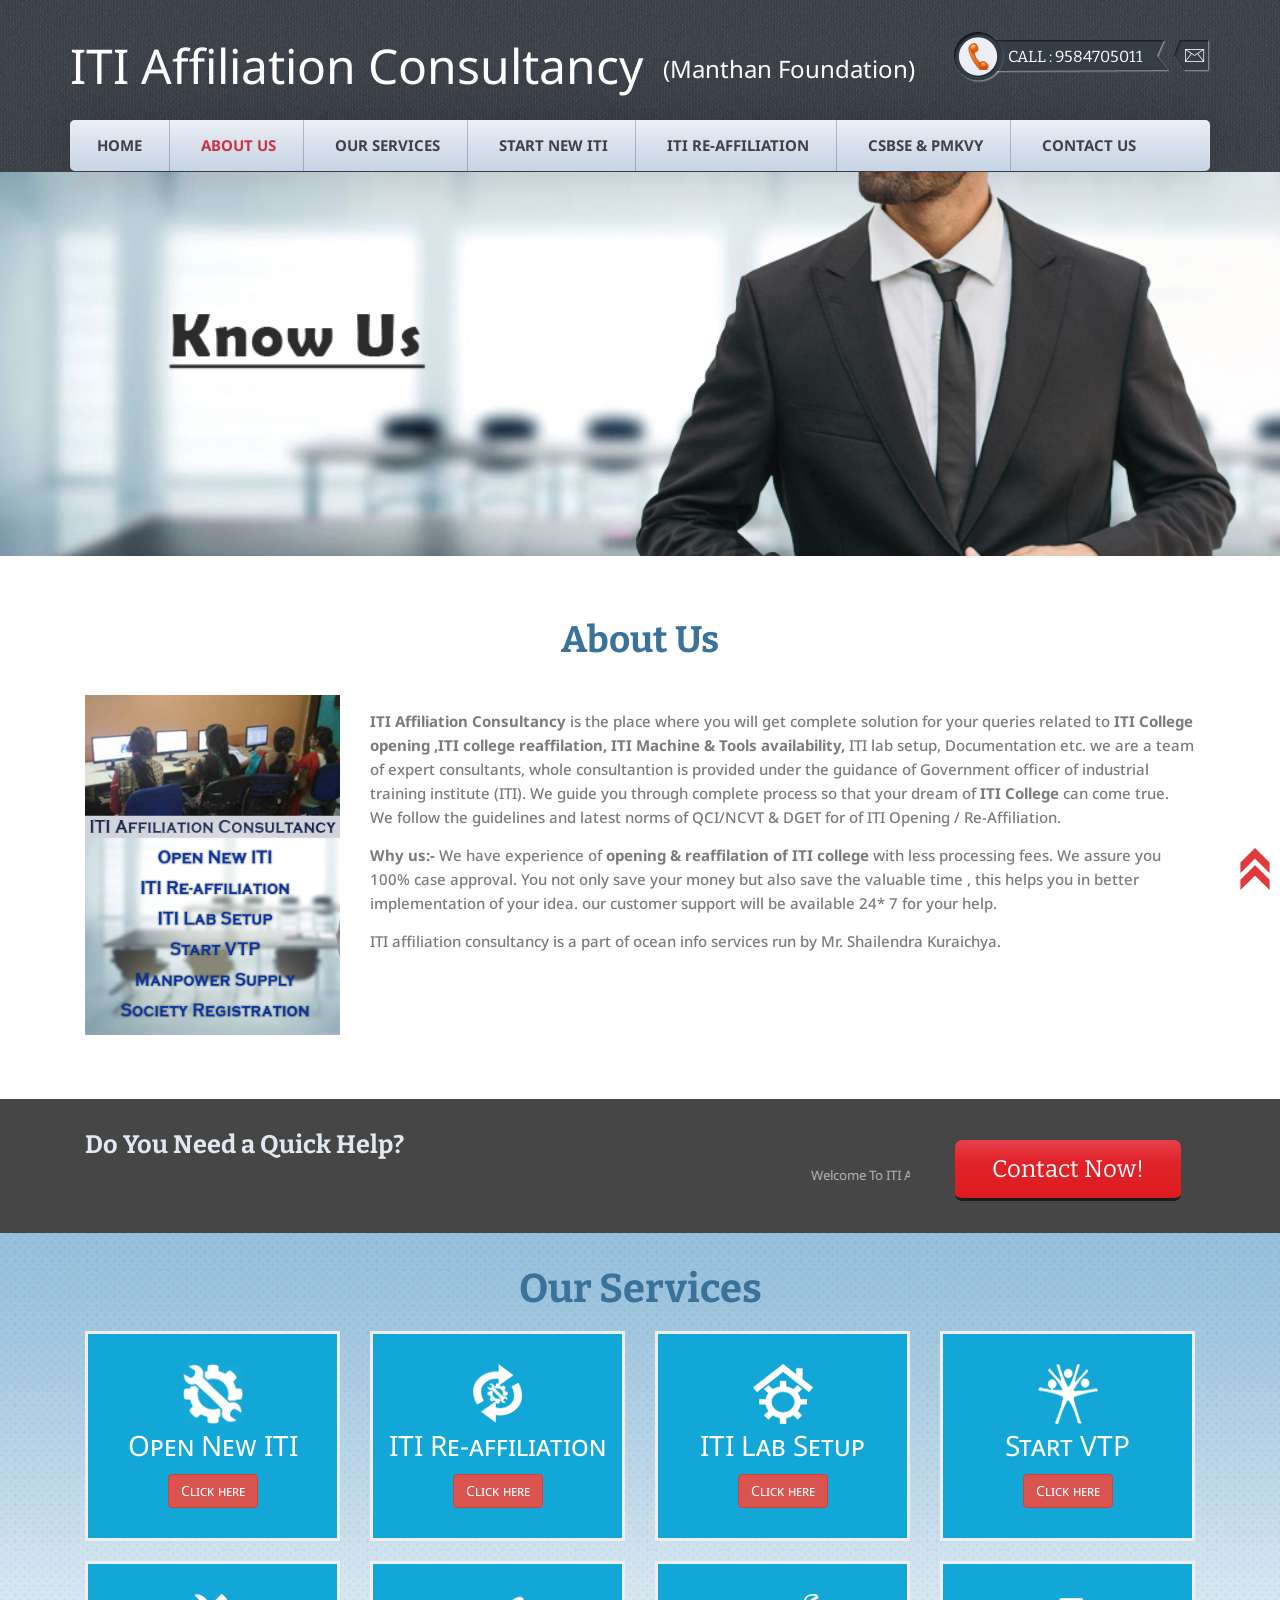
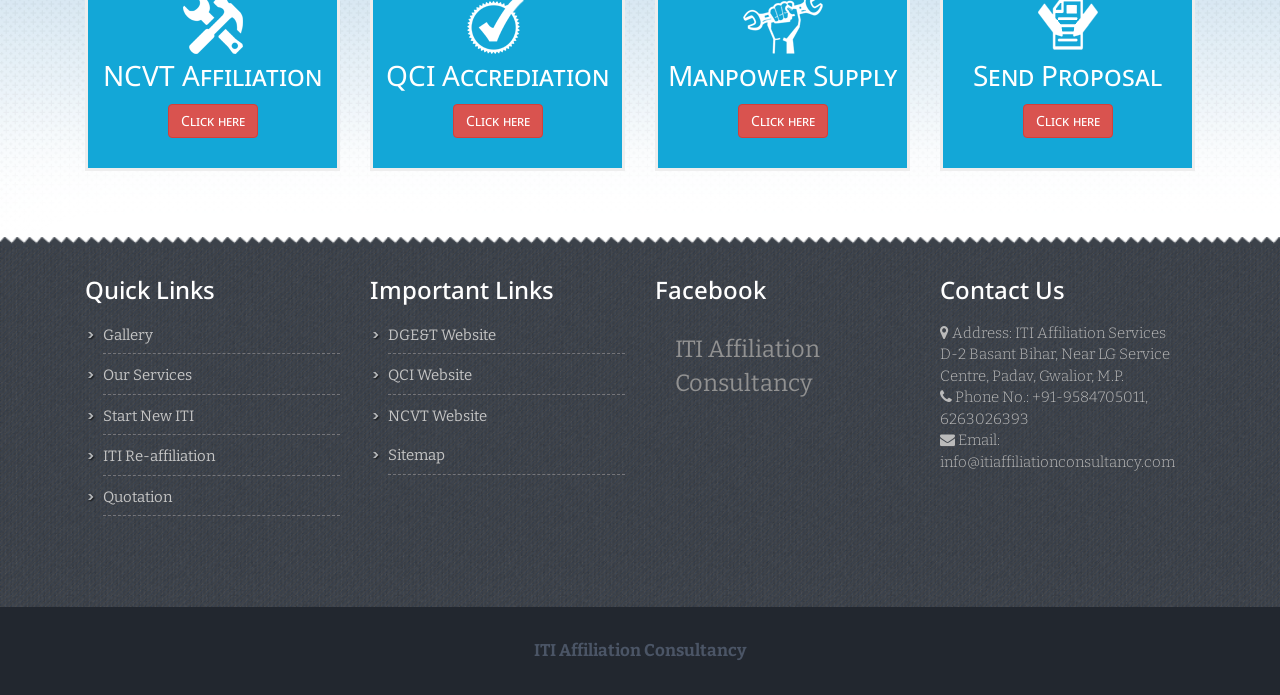
==== about.html @ c7870939 "Initial commit" ====
<!DOCTYPE html>
<html>
<head>
<title> ITI Affiliation Consultancy | ITI Consultancy | Start New ITI </title>
<meta name="viewport" content="width=device-width, initial-scale=1">
<meta http-equiv="Content-Type" content="text/html; charset=UTF-8" />
<meta name="keywords" content="" />
<script type="application/x-javascript"> addEventListener("load", function() { setTimeout(hideURLbar, 0); }, false); function hideURLbar(){ window.scrollTo(0,1); } </script>
<link href="css/bootstrap.css" rel='stylesheet' type='text/css' />
<link href="css/style.css" rel='stylesheet' type='text/css' />
<script src="js/jquery-1.11.0.min.js"></script>
<link href='http://fonts.googleapis.com/css?family=Droid+Sans:400,700' rel='stylesheet' type='text/css'>
<link href='http://fonts.googleapis.com/css?family=Bitter:400,700,400italic' rel='stylesheet' type='text/css'>
<!---- start-smoth-scrolling---->
<script type="text/javascript" src="js/move-top.js"></script>
<script type="text/javascript" src="js/easing.js"></script>
<script type="text/javascript">
			jQuery(document).ready(function($) {
				$(".scroll").click(function(event){		
					event.preventDefault();
					$('html,body').animate({scrollTop:$(this.hash).offset().top},1000);
				});
			});
		</script>
<!--start-smoth-scrolling-->
<!--start-top-nav-script-->
		<script>
			$(function() {
				var pull 		= $('#pull');
					menu 		= $('nav ul');
					menuHeight	= menu.height();
				$(pull).on('click', function(e) {
					e.preventDefault();
					menu.slideToggle();
				});
				$(window).resize(function(){
	        		var w = $(window).width();
	        		if(w > 320 && menu.is(':hidden')) {
	        			menu.removeAttr('style');
	        		}
	    		});
			});
		</script>
<!--End-top-nav-script-->
<script>
  (function(i,s,o,g,r,a,m){i['GoogleAnalyticsObject']=r;i[r]=i[r]||function(){
  (i[r].q=i[r].q||[]).push(arguments)},i[r].l=1*new Date();a=s.createElement(o),
  m=s.getElementsByTagName(o)[0];a.async=1;a.src=g;m.parentNode.insertBefore(a,m)
  })(window,document,'script','https://www.google-analytics.com/analytics.js','ga');

  ga('create', 'UA-68647720-1', 'auto');
  ga('send', 'pageview');

</script>
</head>
<body>
<!--start-header-->
	<div class="header" id="home">
		<div class="container">
			<div class="header-mian">
			<div class="head">
				<div class="logo">
					<a href="index.html">ITI Affiliation Consultancy</a>
				</div>
                <span style="display:inline-block; margin:20px; color:#fff; font-size:24px;">(Manthan Foundation)</span>
				<div class="call">
					<ul>
						<li><p>CALL : 9584705011</p></li>
						<li><p class="msg"><a href="#"><img src="images/msg.png" alt=""/></a></p></li>
					</ul>
				</div>
				<div class="clearfix"></div>
			</div>
			<div class="navigation">
				 	<span class="menu"></span> 
					<ul class="navig">
						<li><a href="index.html">HOME</a></li>
						<li><a href="about.html" class="active">ABOUT US </a></li>
						<li><a href="services.html">OUR SERVICES</a></li>
						<li><a href="start_new_iti.html">START NEW ITI</a></li>
						<li><a href="iti_reaffiliation.html">ITI RE-AFFILIATION</a></li>
						<li><a href="cbse.html">CSBSE & PMKVY</a></li>
						<li><a href="contact.html">CONTACT US</a></li>
					</ul>
				</div>
				</div>
			</div>
		</div>	
	<!-- script-for-menu -->
		 <script>
				$("span.menu").click(function(){
					$(" ul.navig").slideToggle("slow" , function(){
					});
				});
		 </script>
	<!-- script-for-menu -->
    <img src="images/slider/about.jpg" width="100%"/>
	<!--start-about-->
	<div class="about">
		<div class="container">
			<div class="about-main">
				<h3>About Us</h3>
				<div class="about-top">
					<div class="col-md-3 about-left">
						<img src="images/slider/s0.jpg" alt="" />
					</div>
					<div class="col-md-9 about-right">
						<p><b>ITI Affiliation Consultancy</b> is the place where you will get  complete solution for your queries related to <b>ITI College opening ,ITI college reaffilation, ITI  Machine & Tools availability,</b> ITI lab setup, Documentation etc. we are a team of expert consultants, whole consultantion is provided under the guidance of Government officer of industrial training institute (ITI). We  guide you through complete process so that your dream of <b>ITI College</b> can come true. We follow the guidelines and latest norms of QCI/NCVT & DGET for of  ITI Opening / Re-Affiliation. </p>
			<p><strong>Why us:-</strong> We have experience of <b>opening & reaffilation of ITI college</b> with less processing fees. We assure you 100% case approval. You not only save your money but also save the valuable time , this helps you in better implementation of your idea. our customer support will be available 24* 7 for your help.</p>
            <p>ITI affiliation consultancy is a part of ocean info services run by Mr. Shailendra Kuraichya.</p>
					</div>
					<div class="clearfix"></div>
				</div>
			</div>
		</div>
	</div>
	<!--end-about-->
	<!--start-need-->
	<div class="need">
		<div class="container">
			<div class="need-mian">
				<div class="col-md-9 need-left">
					<h3>Do You Need a Quick Help?</h3>
					<marquee behavior="scroll" direction="left">
                	<p>Welcome To ITI Affiliation Consultancy, consultancy for Opening New ITI, ITI Re-affiliation, NCVT Affiliation, QCI Accrediation, Machine & Tools Availability, ITI Lab Setup, ITI Website Design, VTP, Manpower supply, Society Registration and many more... </p>
            </marquee>

				</div>
				<div class="col-md-3 need-right">
					<a href="contact.html">Contact Now!</a>
				</div>
				<div class="clearfix"></div>
			</div>
		</div>
	</div>
	<!--end-need-->
	<!--start-banner-->
	<div class="banner">
		<div class="container">
			<div class="banner-main">
			<h3>Our Services</h3>
            <ul class="block">
                <li class="col-md-3">
                	<div class="box">
                    <figure><img src="images/file5.png" alt="" class="img"></figure>
                    <div class="caption">
                        <div class="txt1">Open New ITI</div>	
                        <a href="start_new_iti.html" class="btn btn-danger"> Click here</a>								
                    </div>
                    </div>
                </li>
                
                <li class="col-md-3">
                	<div class="box">
                    <figure><img src="images/file6.png" alt="" class="img"></figure>
                    <div class="caption">
                        <div class="txt1">ITI Re-affiliation</div>		
                        <a href="iti_reaffiliation.html" class="btn btn-danger"> Click here</a>								
                    </div>
                    </div>
                </li>
                
                <li class="col-md-3">
                	<div class="box">
                    <figure><img src="images/file7.png" alt="" class="img"></figure>
                    <div class="caption">
                        <div class="txt1">ITI Lab Setup</div>	
                        <a href="iti_lab_setup.html" class="btn btn-danger"> Click here</a>									
                    </div>
                    </div>
                </li>
                
                <li class="col-md-3">
                	<div class="box">
                    <figure><img src="images/file1.png" alt="" class="img"></figure>
                    <div class="caption">
                        <div class="txt1">Start VTP</div>	
                        <a href="services.html" class="btn btn-danger"> Click here</a>									
                    </div>
                    </div>
                </li>
            </ul>
            
            <ul class="block">
                <li class="col-md-3">
                	<div class="box">
                    <figure><img src="images/file2.png" alt="" class="img"></figure>
                    <div class="caption">
                        <div class="txt1">NCVT Affiliation</div>
                        <a href="services.html" class="btn btn-danger"> Click here</a>									
                    </div>
                    </div>
                </li>
                
                <li class="col-md-3">
                	<div class="box">
                    <figure><img src="images/file9.png" alt="" class="img"></figure>
                    <div class="caption">
                        <div class="txt1">QCI Accrediation</div>
                        <a href="services.html" class="btn btn-danger"> Click here</a>										
                    </div>
                    </div>
                </li>
                
                <li class="col-md-3">
                	<div class="box">
                    <figure><img src="images/file3.png" alt="" class="img"></figure>
                    <div class="caption">
                        <div class="txt1">Manpower Supply</div>	
                        <a href="contact.html" class="btn btn-danger"> Click here</a>								
                    </div>
                    </div>
                </li>
                
                <li class="col-md-3">
                	<div class="box">
                    <figure><img src="images/file8.png" alt="" class="img"></figure>
                    <div class="caption">
                        <div class="txt1">Send Proposal</div>
                        <a href="proposal.html" class="btn btn-danger"> Click here</a>										
                    </div>
                    </div>
                </li>
            </ul>

			</div>
		</div>
        <div class="clearfix"></div>
        <br /><br />
	</div>
	<!--end-banner-->

	<!--start-footer-->	
	<div class="footer">
		<div class="container">
			<div class="footer-top">
				<div class="col-md-3 footer-top-left ftr-one">
                <h3>Quick Links</h3>
					<ul>
						<li><a href="gallery.html">Gallery</a></li>
                        <li><a href="services.html">Our Services</a></li>
                        <li><a href="start_new_iti.html">Start New ITI</a></li>
                        <li><a href="iti_reaffiliation.html">ITI Re-affiliation</a></li>
                        <li><a href="quotation.html">Quotation</a></li>
					</ul>
				</div>
				<div class="col-md-3 footer-top-left ftr-two">
                <h3>Important Links</h3>
					<ul>
						<li><a href="http://dget.nabet.qci.org.in/" target="_blank">DGE&T Website</a></li>
						<li><a href="http://dget.nabet.qci.org.in/" target="_blank">QCI Website</a></li>
						<li><a href="http://dget.nabet.qci.org.in/" target="_blank">NCVT Website</a></li>
                        <li><a href="sitemap.xml">Sitemap</a></li>
					</ul>
				</div>
				<div class="col-md-3 footer-top-left ftr-tre">
                <h3>Facebook</h3>
<div id="fb-root"></div>
<script>(function(d, s, id) {
  var js, fjs = d.getElementsByTagName(s)[0];
  if (d.getElementById(id)) return;
  js = d.createElement(s); js.id = id;
  js.src = "//connect.facebook.net/en_US/sdk.js#xfbml=1&version=v2.7";
  fjs.parentNode.insertBefore(js, fjs);
}(document, 'script', 'facebook-jssdk'));</script>
<div class="fb-page" data-href="https://www.facebook.com/ITI-Affiliation-Consultancy-435093290015810" data-tabs="timeline" data-height="200" data-small-header="true" data-adapt-container-width="true" data-hide-cover="false" data-show-facepile="false"><blockquote cite="https://www.facebook.com/ITI-Affiliation-Consultancy-435093290015810" class="fb-xfbml-parse-ignore"><a href="https://www.facebook.com/ITI-Affiliation-Consultancy-435093290015810">ITI Affiliation Consultancy</a></blockquote></div>
				</div>
				<div class="col-md-3 footer-top-left">
                <h3>Contact Us</h3>
					<p>
				<i class="fa fa-map-marker"></i> Address: ITI Affiliation Services <br />
                D-2 Basant Bihar, Near LG Service Centre, Padav, Gwalior, M.P.<br />
				<i class="fa fa-phone"></i> Phone No.: +91-9584705011, 6263026393<br />
				<i class="fa fa-envelope"></i> Email: info@itiaffiliationconsultancy.com
			</p>

				</div>
				<div class="clearfix"></div>
			</div>
		</div>
	</div>
	<!--end-footer-->	
	<!--start-footer-bottom-->	
	<div class="footer-bottom">
		<div class="container">
			<div class="footer-text">
				<p>ITI Affiliation Consultancy</p>
			</div>
		</div>
		<script type="text/javascript">
									$(document).ready(function() {
										/*
										var defaults = {
								  			containerID: 'toTop', // fading element id
											containerHoverID: 'toTopHover', // fading element hover id
											scrollSpeed: 1200,
											easingType: 'linear' 
								 		};
										*/
										
										$().UItoTop({ easingType: 'easeOutQuart' });
										
									});
								</script>
		<a href="#home" id="toTop" class="scroll" style="display: block;"> <span id="toTopHover" style="opacity: 1;"> </span></a>
	</div>
	<!--end-footer-bottom-->				 
</body>
</html>
---- css/style.css ----
@import url('font-awesome.css');
@import url('popup.css');

html, body{
    font-size: 100%;
	background:	#fff;
	font-family: 'Droid Sans', sans-serif;
}
body a{
	transition: 0.5s all ease;
	-webkit-transition: 0.5s all ease;
	-moz-transition: 0.5s all ease;
	-o-transition: 0.5s all ease;
	-ms-transition: 0.5s all ease;
}
h1,h2,h3,h4,h5,h6{
	margin:0;			   
}
p{
	margin:0;
}
ul,label{
	margin:0;
	padding:0;
}
body a:hover{
	text-decoration:none;
}
/*-- Header Part Starts Here --*/
.logo {
	float: left;
	margin-top: 0;
}
.logo a{
	font-size:3em;
	color:#fff;
}
.call{
	float:right;
}
.call ul{
	padding:0;
}
.call ul li{
	list-style:none;
	display:inline-block;
}
.call ul li p {
	color: #fff;
	font-weight: 400;
	font-size: 16px;
	font-family: 'Bitter', serif;
	background: url(../images/ph-1.png) no-repeat;
	padding: 14px 0 0 54px;
	width: 216px;
	height: 51px;
}
.call ul li p.msg {
	background: url(../images/msg-back.png) no-repeat;
	width: 36px;
	height: 32px;
	display: block;
	padding: 6px 0 0 0px !important;
}
.call ul li a img {
  padding: 0px 0 0 11px;
  margin-top: -5px;
}
.navigation {
	background: #edeff7;
	background: -moz-linear-gradient(top,  #edeff7 0%, #dce3ee 39%, #c6d4e4 100%, #464646 100%, #464646 100%);
	background: -webkit-gradient(linear, left top, left bottom, color-stop(0%,#edeff7), color-stop(39%,#dce3ee), color-stop(100%,#c6d4e4), color-stop(100%,#464646), color-stop(100%,#464646));
	background: -webkit-linear-gradient(top,  #edeff7 0%,#dce3ee 39%,#c6d4e4 100%,#464646 100%,#464646 100%);
	background: -o-linear-gradient(top,  #edeff7 0%,#dce3ee 39%,#c6d4e4 100%,#464646 100%,#464646 100%);
	background: -ms-linear-gradient(top,  #edeff7 0%,#dce3ee 39%,#c6d4e4 100%,#464646 100%,#464646 100%);
	background: linear-gradient(to bottom,  #edeff7 0%,#dce3ee 39%,#c6d4e4 100%,#464646 100%,#464646 100%);
	filter: progid:DXImageTransform.Microsoft.gradient( startColorstr='#edeff7', endColorstr='#464646',GradientType=0 );
	position: absolute;
	top: 96px;
	width: 100%;
	border-radius: 0.3em;
  	-webkit-border-radius: 0.3em;
  	-moz-border-radius: 0.3em;
  	-o-border-radius: 0.3em;
  	-ms-border-radius: 0.3em;
  	box-shadow: 0px 0px 52px 3px rgba(0, 0, 0, 0.17);
  	-webkit-box-shadow: 0px 0px 52px 3px rgba(0, 0, 0, 0.17);
  	-moz-box-shadow: 0px 0px 52px 3px rgba(0, 0, 0, 0.17);
  	-o-box-shadow: 0px 0px 52px 3px rgba(0, 0, 0, 0.17);
  	-ms-box-shadow: 0px 0px 52px 3px rgba(0, 0, 0, 0.17);
	z-index:2;
}
.navigation .menu {
	display:none;
}
.header-mian {
	position: relative;
}
.logo a {
	display: block;
}
.logo h1 a{
	font-size: 1.1em;
	font-weight: 700;
	color: #67267a;
	margin: 0;
}
.logo h1 a:hover{
	text-decoration:none;
	color: #67267a;
	transition: 0.5s all ease;
	-webkit-transition: 0.5s all ease;
	-moz-transition: 0.5s all ease;
	-o-transition: 0.5s all ease;
	-ms-transition: 0.5s all ease;
}
.header {
	padding: 2.5em 0 4.5em 0px;
	background: url(../images/header-banner.jpg);
}
ul.navig {
	padding: 0;
}
ul.navig li span {
	color: #fff;
	margin: 0 15px;
	font-size: 16px;
}
ul.navig li {
	display: inline-block;
	margin: 0 0px;
	position: relative;
	border-right: 1px solid rgba(61, 67, 73, 0.3);
	padding: 17px 0;
}
ul.navig li:nth-child(7) {
	border-right: 0;
}
ul.navig li a {
	font-size: 15px;
	color: #3d4349;
	font-weight: 700;
	text-decoration: none;
	padding: 10px 27px;
}
ul.navig li a:hover,ul.navig li a.active{
	color: #c73446;
	transition: 0.5s all;
	-webkit-transition: 0.5s all;
	-o-transition: 0.5s all;
	-moz-transition: 0.5s all;
	-ms-transition: 0.5s all;
}
ul.navig li a:hover ul.navig li a:after{
	display: block;
}
ul.navig li a:after{
	width:15px;
	height:15px;
	background:red;
	display: none;
	content:"";
	position:absolute;
	top:0;
}
.head_grid{
	text-align:center;
	width: 26.3%;
}
.head_grid_center{
	margin: 0 7em;
}
.grid_ba{
	width:100%;
	background:#dfdfdf;
	border-radius: 50%;
	-webkit-border-radius: 50%;
	-moz-border-radius: 50%;
	-ms-border-radius:50%;
	-o-border-radius:50%;
	text-align:center;
	padding: 5em 1em;
	margin:0 auto;
}
.grid_ba p{
	margin:1em 0 0 0;
	font-size:1em;
	font-weight:600;
	color: #4c4a5a;
}
.stars {
	margin: 7em 0 2em 0;
	text-align: center;
	position: relative;
}
.stars:before {
	content: "";
	background: rgba(88, 86, 104, 0.33);
	height: 1px;
	width: 35%;
	position: absolute;
	top: 59%;
	left: 9%;
}
.stars:after {
	content: "";
	background: rgba(88, 86, 104, 0.33);
	height: 1px;
	width: 35%;
	position: absolute;
	top: 59%;
	right: 9%;
}
@media (max-width: 768px){
/*span.menu:before {
	content: url(../images/nav-icon.png);
	cursor: pointer;	
	height:32px;
}*/
ul.navig li.plan:hover ul.sub-nav{
	display:none;
}
.header-mian{
	margin: 0 auto;
	position: absolute;
	width: 100%;
	left: 0;
}
ul.navig {
	width: 11%;
	float: right;
	margin:0;
}
ul.navig{
	display:none;
}
ul.navig li {
	font-size: 12px;
	display:inline-block;
	width: 100%;
	margin:0;
}
ul.navig li a {
	padding: 10px 0px;
	font-size: 16px;
	width: 100%;
	font-weight: 600;
	display: block;
	color: rgba(255, 255, 255, 0.69);
}
ul.navig li a:hover{
	color:#c73446;
}
span.menu {
  display: block;
  margin: 5px 7px 0 0;
  text-align: center;
}
ul.navig {
  margin: 0;
  z-index: 999;
  position: absolute;
  width: 100%;
  text-align: center;
  top: 100%;
  left: 0%;
  background: rgba(70, 70, 70, 0.98);
}
.navigation {
  height: 45px;
  padding: 0px 16px 0em;
  margin-bottom: 0em;
}
ul.navig li:nth-of-type(4) {
	margin: 0 0px 0 0em;
}
ul.navig li:nth-of-type(3) {
	margin: 0 0em 0 0px;
}
}
/*--Header-Part-Ends-Here --*/
/*--banner-Part-starts-Here --*/
.banner{
	background:url(../images/banner.png) no-repeat;
	background-size: cover;
	-webkit-background-size: cover;
	-moz-background-size: cover;
	-o-background-size: cover;
	-ms-background-size: cover;
	min-height:300px;
}
.banner-top h1 {
  font-size: 1.25em;
  font-weight: 700;
  color: #fff;
  font-family: 'Bitter', serif;
  letter-spacing: 0.01em;
  text-align: center;
  background: url(../images/offer.png) no-repeat;
  width: 878px;
  height: 64px;
  padding-top: 9px;
  margin: 8% auto 0;
}
.banner-bottom{
	margin-top:4%;
}
.banner-left{
	width:40%;
	float:left;
}
.banner-right{
	width:60%;
	float:right;
	position:relative;
}
.banner-right img {
	width: 85%;
	border-radius: 0.3em;
	-webkit-border-radius: 0.3em;
	-moz-border-radius: 0.3em;
	-o-border-radius: 0.3em;
	-ms-border-radius: 0.3em;
}
.banner-right span {
	background: url(../images/get.png) no-repeat;
	width: 134px;
	height: 135px;
	display: block;
	position: absolute;
	top: -3px;
	right: 102px;
}
.b-left p {
	color: #1a4d6f;
	font-family: 'Bitter', serif;
	font-size: 19px;
	font-weight: 400;
	padding: 6px 0px;
	background: #f0f3f5;
	width: 88%;
	float: right;
	margin:15px 0px;
}
.b-left p label{
	color:#ff0000;
}
.b-left p span {
	color: #0c0c0c;
	font-size: 21px;
	font-weight: 700;
	padding: 7px 16px;
	background: #c4dced;
	border: 5px solid #487a9c;
	border-radius: 50%;
	margin: 0 12px 0 -9px;
	-webkit-border-radius: 50%;
	-moz-border-radius: 50%;
	-o-border-radius: 50%;
	-ms-border-radius: 50%;
}
.tool {
	margin-top: 15.5em;
}
a.tooltips {
	position: relative;
	display: inline;
	float: right;
}
a.tooltips span {
	position: absolute;
	width: 162px;
	background: #467691;
	border: 2px solid #467691;
	height: 45px;
	text-align: center;
	color: #fff;
	padding: 7px 0px 0px 1px;
	font-size: 20px;
	font-weight: 400;
	font-family: 'Bitter', serif;
	right: 0;
}
a.tooltips span:before {
	content: '';
	position: absolute;
	top: 23%;
	left: -15%;
	margin-left: -12px;
	width: 0;
	height: 0;
	border-top: 23px solid #467691;
	border-right: 23px solid transparent;
	border-left: 23px solid transparent;
	transform: rotate(90deg);
}
/*--banner-Part-Ends-Here --*/
/*--need-Part-starts-Here --*/
.need{
	padding:2em 0px;
	background: #464646;
	background: -moz-linear-gradient(top,  #464646 0%, #464646 39%, #464646 100%, #464646 100%, #464646 100%);
	background: -webkit-gradient(linear, left top, left bottom, color-stop(0%,#464646), color-stop(39%,#464646), color-stop(100%,#464646), color-stop(100%,#464646), color-stop(100%,#464646));
	background: -webkit-linear-gradient(top,  #464646 0%,#464646 39%,#464646 100%,#464646 100%,#464646 100%);
	background: -o-linear-gradient(top,  #464646 0%,#464646 39%,#464646 100%,#464646 100%,#464646 100%);
	background: -ms-linear-gradient(top,  #464646 0%,#464646 39%,#464646 100%,#464646 100%,#464646 100%);
	background: linear-gradient(to bottom,  #464646 0%,#464646 39%,#464646 100%,#464646 100%,#464646 100%);
	filter: progid:DXImageTransform.Microsoft.gradient( startColorstr='#464646', endColorstr='#464646',GradientType=0 );
}
.need-right {
	text-align: center;
	padding-top: 9px;
}
.need-left h3 {
	color: #e2e8f2;
	font-family: 'Bitter', serif;
	font-size: 1.58em;
	font-weight: 700;
}
.need-left p{
	color:#bababa;
	font-size:13px;
	font-weight:400;
	margin-top:8px;
}
.need-right a{
	display:inline-block;
	color: #fff;
	font-size: 1.5em;
	font-weight: 400;
	font-family: 'Bitter', serif;
	border-bottom: 3px solid #161e24;
	padding: 12px 37px;
	border-radius:0.3em;
	-webkit-border-radius:0.3em;
	-moz-border-radius:0.3em;
	-o-border-radius:0.3em;
	-ms-border-radius:0.3em;
	background: #e8404c;
	background: -moz-linear-gradient(top,  #e8404c 0%, #e12229 39%, #db1b1d 100%, #464646 100%, #464646 100%);
	background: -webkit-gradient(linear, left top, left bottom, color-stop(0%,#e8404c), color-stop(39%,#e12229), color-stop(100%,#db1b1d), color-stop(100%,#464646), color-stop(100%,#464646));
	background: -webkit-linear-gradient(top,  #e8404c 0%,#e12229 39%,#db1b1d 100%,#464646 100%,#464646 100%);
	background: -o-linear-gradient(top,  #e8404c 0%,#e12229 39%,#db1b1d 100%,#464646 100%,#464646 100%);
	background: -ms-linear-gradient(top,  #e8404c 0%,#e12229 39%,#db1b1d 100%,#464646 100%,#464646 100%);
	background: linear-gradient(to bottom,  #e8404c 0%,#e12229 39%,#db1b1d 100%,#464646 100%,#464646 100%);
	filter: progid:DXImageTransform.Microsoft.gradient( startColorstr='#e8404c', endColorstr='#464646',GradientType=0 );
}
.need-right a:hover{
	background:#161e24;
	border-bottom:3px solid #e8404c;
	transition: 0.5s all ease;
	-webkit-transition: 0.5s all ease;
	-moz-transition: 0.5s all ease;
	-o-transition: 0.5s all ease;
	-ms-transition: 0.5s all ease;
}
/*--need-Part-Ends-Here --*/
/*--resolve-Part-starts-Here --*/
.resolve{
	padding:5em 0px;
}
.resolve-left{
	text-align:center;
	margin:0;
	padding:0
}
.resolve-left h3 {
	color: #fff;
	font-weight: 400;
	font-size: 1.2em;
	background: url(../images/resolve-back.png) no-repeat 0px 0px;
	width: 650px;
	margin: 0 auto;
	padding-top: 10px;
	text-align: center;
	height: 38px;
	font-family: 'Bitter', serif;
}
.resolve-bottom{
	margin-top:5%;
}
.res-one {
	border: 1px solid #999;
	padding: 1em 0px;
	border-bottom: 4px solid rgba(218, 222, 224, 0.66);
}
.res-one h4 {
	color: #1a4d6f;
	font-weight: 400;
	line-height: 1.2em;
	font-size: 1.23em;
	margin: 0;
	font-family: 'Bitter', serif;
}
.res-one h4 span{
	color:#ff0000;
}
.res-one p {
	color: #7b7b7b;
	font-size: 13px;
	font-weight: 500;
	margin-top: 14px;
	line-height: 1.6em;
	padding: 0 25px;
	text-align:left;
}
.resolve-right h3 {
	color: #fff;
	font-weight: 400;
	font-size: 1.4em;
	background: url(../images/test-back.png) no-repeat 0 0;
	width: 239px;
	height: 58px;
	margin: 0 auto;
	font-family: 'Bitter', serif;
	padding-top: 5px;
	text-align: center;
}
.res-two-mian {
	border: 1px solid #999;
	text-align: center;
	margin-top: -26px;
	z-index: 1111;
	background: #fff;
}
.res-two-left {
	width: 19%;
	float: left;
	border-right: 1px solid rgba(218, 222, 224, 0.66);
	padding: 33px 0px;
}
.res-two-right {
	width: 80%;
	float: right;
	border-left: 1px solid rgba(218, 222, 224, 0.66);
	padding: 19px 0px;
	position: relative;
}
.res-two-left p {
	color: #7b7b7b;
	font-size: 23px;
	font-weight: 400;
}
.res-two-right p{
	color: #7b7b7b;
	font-size: 13px;
	font-weight: 400;
	line-height: 1.6em;
	padding: 0 5px;
}
.res-two-right p span{
	color:#2a5069;
	font-weight:700;
}
.res-two {
	border-bottom: 1px solid rgba(153, 153, 153, 0.38);
}
.res-two:nth-child(3){
	border-bottom:0;
}
.r-btn {
	text-align: right;
	position: absolute;
	bottom: 10px;
	right: 15px;
}
.r-btn a{
	font-size:15px;
	font-weight:700;
	color:#ff0000;
	font-family: 'Bitter', serif;
}
.r-btn a:hover{
	color:#1a4d6f;
	text-decoration:underline;
	transition: 0.5s all ease;
	-webkit-transition: 0.5s all ease;
	-moz-transition: 0.5s all ease;
	-o-transition: 0.5s all ease;
	-ms-transition: 0.5s all ease;
}
.res-two-left:nth-child(3){
	padding:40px 0px;
}
.res-1 {
	padding-bottom: 70px;
}
.res-2{
	padding-bottom: 56px;
}
/*--resolve-Part-Ends-Here --*/
/*--footer-Part-starts-Here --*/
.footer{
	background:url(../images/footer-banner.png) no-repeat;
	background-size:cover;
	-webkit-background-size:cover;
	-moz-background-size:cover;
	-o-background-size:cover;
	-ms-background-size:cover;
	min-height: 370px;
}
.footer-top-left h3{
	color:#fff;
	margin-bottom:20px;
}
.footer-top-left ul{
	padding:0;
}
.footer-top-left ul li {
	list-style-image: url(../images/arw.png);
	margin: 0px 0px 9px 18px;
	border-bottom: 1px solid rgba(200, 193, 193, 0.4);
	border-style: dashed;
	border-top: 0;
	border-left: 0;
	border-right: 0;
	padding-bottom: 7px;
}
.footer-top-left ul li a{
	font-family: 'Bitter', serif;
	font-size:15px;
	color:#c4c4c4;
	font-weight:400;
}
.footer-top {
	margin-top: 3.5%;
}
.ftr-one ul li:nth-child(8),.ftr-two ul li:nth-child(3),.ftr-tre ul li:nth-child(4){
	border-bottom:0;
}
.footer-top-left p {
	color: #bbb;
	font-weight: 300;
	font-size: 15px;
	font-family: 'Bitter', serif;
}
.footer-top-left a {
	color: #919191;
	font-size: 1.35em;
	font-weight: 400;
	font-family: 'Bitter', serif;
}
/*--footer-Part-Ends-Here--*/
/*--footer-bottom-Part-starts-Here--*/
.footer-bottom{
	background:#22272f;
	padding:2em 0px;
	text-align:center;
}
.footer-text p{
	color:#4b5566;
	font-family: 'Bitter', serif;
	font-size:17px;
	font-weight:700;
}
.footer-text p a{
	color:#4b5566;
}
.footer-text p a:hover,.footer-top-left a:hover,.footer-top-left ul li a:hover{
	text-decoration:none;
	color:#e62733;
	transition: 0.5s all ease;
	-webkit-transition: 0.5s all ease;
	-moz-transition: 0.5s all ease;
	-o-transition: 0.5s all ease;
	-ms-transition: 0.5s all ease;
}
/*--footer-bottom-Part-Ends-Here--*/
#toTop {
	display: none;
	text-decoration: none;
	position: fixed;
	bottom: 10px;
	right: 10px;
	overflow: hidden;
	width: 30px;
	height: 42px;
	border: none;
	text-indent: 100%;
	background: url(../images/up-arrow.png) no-repeat ;
}
/*--about-starts-here--*/
.about{
	padding:5em 0px;
}
.about-main h3,.choose-main h3,
.contact-main h3,.services-main h3,
.feature-main h3,.price-main h3{
	text-align:center;
	color:#3b729a;
	font-size:2.5em;
	font-weight:700;
	margin:0;
	font-family: 'Bitter', serif;
}
.about-top{
	margin-top:3%;
}
.about-left img{
	width:100%;
}
.about-right h4{
	color:#e4242e;
	font-size:1.3em;
	line-height:1.5em;
	font-weight:400;
	font-family: 'Bitter', serif;
}
.about-right p{
	color: #7b7b7b;
	font-size: 15px;
	font-weight: 500;
	margin-top: 14px;
	line-height: 1.6em;
}
/*--about-ends-here--*/
/*--team-starts-here--*/
.team{
	background:#22272f;
	padding:5em 0px;
}
.team-main h3{
	text-align:center;
	color:#fff;
	font-size:2.5em;
	font-weight:700;
	margin:0;
	font-family: 'Bitter', serif;
}
.team-top{
	margin-top:3%;
}
.team-left img{
	width:100%;
}
.team-bottom{
	border:1px solid #999;
	padding:15px 0px;
	text-align:center;
	border-top:none;
}
.team-bottom h4{
	font-size:16px;
	font-weight:700;
	color:#fff;
	margin:0;
	font-family: 'Bitter', serif;
}
.team-bottom p{
	color: #7b7b7b;
	font-size: 15px;
	font-weight: 500;
	margin-top: 14px;
	line-height: 1.6em;
}
/*--team-ends-here--*/
/*--choose-starts-here--*/
.choose{
	padding:5em 0px;
}
.choose-top{
	margin-top:3%;
}
.choose-left img{
	width:100%;
}
.choose-left p{
	color: #7b7b7b;
	font-size: 15px;
	font-weight: 500;
	line-height: 1.6em;
}
.choose-left p:nth-child(2){
	margin-top: 14px;
}
.choose-left ul{
	padding:0;
}
.choose-left ul li {
	list-style: initial;
	margin: 3px 0px;
	font-size: 22px;
	color: #dc1c1f;
}
.choose-left ul li a{
	color: #7b7b7b;
	font-size: 15px;
	font-weight: 500;
}
/*--choose-ends-here--*/
/*--contact-starts-here--*/
.contact{
	padding:5em 0px;
}
.contact-top{
	margin-top:4%;
}
.contact-top-left iframe{
	width: 100%;
	height: 500px;
}
.contact-txt input[type="text"] {
	width: 100%;
	color: rgba(137, 136, 136, 0.66);
	outline: none;
	font-family: 'Bitter', serif;
	font-size: 15px;
	padding: 18px 16px;
	letter-spacing: 2px;
	border: none;
	margin-bottom: 1em;
	-webkit-appearance: none;
	background: none;
	border: 1px solid rgba(153, 153, 153, 0.35);
	border-radius: 0.3em;
	-webkit-border-radius: 0.3em;
	-moz-border-radius: 0.3em;
	-o-border-radius: 0.3em;
	-ms-border-radius: 0.3em;
}
.contact-textarea textarea {
	resize: none;
	width: 100%;
	color: rgba(137, 136, 136, 0.66);
	font-size: 15px;
	font-family: 'Bitter', serif;
	outline: none;
	padding: 18px 16px;
	letter-spacing: 2px;
	border: none;
	min-height: 13em;
	-webkit-appearance: none;
	background: none;
	border: 1px solid rgba(153, 153, 153, 0.35);
	border-radius: 0.3em;
	-webkit-border-radius: 0.3em;
	-moz-border-radius: 0.3em;
	-o-border-radius: 0.3em;
	-ms-border-radius: 0.3em;
}
.contact-but input[type="submit"] {
	border: none;
	outline: none;
	color: #fff;
	background: #467691;
	width: 48%;
	padding: 20px 31px;
	font-family: 'Bitter', serif;
	font-size: 18px;
	font-weight: 600;
	margin: 10px 2px 0px 6px;
	-webkit-appearance: none;
	border-radius: 0.3em;
	-webkit-border-radius: 0.3em;
	-moz-border-radius: 0.3em;
	-o-border-radius: 0.3em;
	-ms-border-radius: 0.3em;
}
.contact-but input[type="submit"]:hover {
	background: #dc1c1f;
	transition: 0.5s all;
	-webkit-transition: 0.5s all;
	-moz-transition: 0.5s all;
	-ms-transition: 0.5s all;
	-o-transition: 0.5s all;
}
/*--contact-ends-here--*/
/*--services-starts-here--*/
.services{
	padding:5em 0px;
}
.services-top{
	margin-top:4%;
}
.services-left img{
	width:100%;
}
.services-left h4{
	color: #e4242e;
	font-size: 1.25em;
	line-height: 1.5em;
	font-weight: 400;
	font-family: 'Bitter', serif;
}
.services-left p {
	color: #7b7b7b;
	font-size: 14px;
	font-weight: 500;
	margin-top: 6px;
	line-height: 1.6em;
}
.services-top-main:nth-child(2) {
	margin-top: 3em;
}
/*--services-ends-here--*/
/*--feature-starts-here--*/
.feature {
	padding: 1em 0px 5em 0px;
}
.feature-top{
	margin-top:4%;
}
.feature-left ul{
	padding:0;
}
.feature-left ul li{
	list-style: initial;
	margin: 3px 0px;
	font-size: 22px;
	color: #dc1c1f;
}
.feature-left ul li a {
	color: #7b7b7b;
	font-size: 15px;
	font-weight: 500;
}
.feature-left ul li a:hover,.choose-left ul li a:hover{
	color: #dc1c1f;
	transition: 0.5s all ease;
	-webkit-transition: 0.5s all ease;
	-moz-transition: 0.5s all ease;
	-o-transition: 0.5s all ease;
	-ms-transition: 0.5s all ease;
}
/*--feature-ends-here--*/
/*--pricing-starts-here--*/
.price {
	padding: 6em 0;
	background:#e7edf3;
}
.price-section-head h3 {
	color: #394b50;
	font-size: 2.2em;
	font-weight: 900;
	text-transform: uppercase;
}
.price-section-grid h5 {
	color:#818b95;
	font-family: 'Bitter', serif;
	font-size:1.9em;
	font-weight:300;
	margin-bottom:0.8em;
}
.price-section-grid h3 span {
	font-size:0.7em;
	vertical-align: top;
}
.price-section-grid h3 {
	color:#c73446;
	font-family: 'Bitter', serif;
	font-size:3.5em;
	font-weight:700;
}
.price-section-grid ul {
	margin:2.5em 0; 
}
.price-section-grid ul li {
	list-style-type:none;
	color:#b5bbc1;
	font-family: 'Bitter', serif;
	font-size:1.1em;
	font-weight:400;
	text-transform:uppercase;
	border-top:1px solid #e2e9f0;
	padding:0.7em;
}
.price-section-grid a {
	color:#fff;
	font-family: 'Bitter', serif;
	font-size:1.1em;
	text-decoration:none;
	background:#c73446;
	text-transform:uppercase;
	font-weight:400;
	padding:11px 20px;
	border-radius: 4px;
	-webkit-border-radius: 4px;
	-moz-border-radius: 4px;
	-o-border-radius: 4px;
	-ms-border-radius: 4px;
}
.price-value:hover .price-section-grid a {
	background:#394b50;
}
.price-value {
	border: 1px solid #ccd5df;
	border-radius: 4px;
	-webkit-border-radius: 4px;
	-moz-border-radius: 4px;
	-o-border-radius: 4px;
	-ms-border-radius: 4px;
	padding:4em 2em 5em 2em;
	background:#fff;
	width:32.888%;
	float:left;
	margin-right:0.6%;
	text-align:center;
}
.price-section-grids {
  margin-top: 4%;
}
.price-value:hover {
	background:rgba(70, 118, 145, 0.82);
	border:none;
}
.price-value:hover div.price-section-grid h5,.price-value:hover div.price-section-grid p,.price-value:hover div.price-section-grid h3,
.price-value:hover div.price-section-grid span {
	color:#fff;
    transition:0.5s all;
	-webkit-transition:0.5s all;
	-moz-transition:0.5s all;
	-o-transition:0.5s all;
	-ms-transition:0.5s all;
}
.price-value:hover div.price-section-grid ul li {
	color:#c2e1ff;
}
.price-value:nth-child(3){
	margin-right:0;
}
.price-value:hover {
	transform: scale(1);
	-webkit-transform: scale(1);
	-moz-transform: scale(1);
	-o-transform: scale(1);
	-ms-transform: scale(1);
	z-index: 1;
	border: none;
	-webkit-transition: all 0.5s ease-in-out;
	-moz-transition: all 0.5s ease-in-out;
	-o-transition: all 0.5s ease-in-out;
	transition: all 0.5s ease-in-out;
}
/*--pricing-ends-here--*/
/*--404-starts-here--*/
.error {
  padding: 9em 0px 7em 0;
}
.error-main{
	text-align:center;
}
.error-main h3 {
  color: #3b729a;
  font-size: 7.8em;
  font-weight: 400;
  border: 8px solid #3b729a;
  width: 24%;
  padding: 60px 0px;
  border-radius: 50%;
  margin: 0 auto 4%;
}
.error-main span {
  color: #7b7b7b;
  font-size: 2em;
  font-weight: 400;
}
.error-main p {
  color: #7b7b7b;
  font-size: 1.6em;
  margin-top: 10px;
}
.error-btn {
	margin-top:4%;
}
.error-btn a {
  color: #c73446;
  font-size: 25px;
  font-weight: 700;
}
.error-btn a:hover{
	color:#3b729a;
	text-decoration:underline;
	transition: 0.5s all ease;
	-webkit-transition: 0.5s all ease;
	-moz-transition: 0.5s all ease;
	-o-transition: 0.5s all ease;
	-ms-transition: 0.5s all ease;
}
/*--404-ends-here--*/
/*--media-quaries-starts-here--*/
@media (max-width: 1440px){
.header {
  padding: 2em 0 4.1em 0px;
}
.navigation {
  top: 88px;
}	
}
@media (max-width: 1366px){
.banner-bottom {
  margin-top: 2.5%;
}
.about {
  padding: 4em 0px;
}
.team {
  padding: 4em 0px;
}
.choose {
  padding: 4em 0px;
}
.error-main h3 {
  font-size: 7.5em;
}
.price-section-grid h5 {
  font-size: 1.7em;
}
.price-section-grid h3 {
  font-size: 3.3em;
}
.price {
  padding: 5.2em 0;
}
.price-section-grid a {
  font-size: 1.05em;
}
.price-section-grid ul {
  margin: 2.3em 0;
}
.price-section-grid ul li {
  font-size: 1em;
}
.price-value {
  padding: 3.5em 2em 4.5em 2em;
}
.about-main h3, .choose-main h3,
 .contact-main h3, .services-main h3, .feature-main h3, 
 .price-main h3,.team-main h3{
  font-size: 2.3em;
}
ul.navig li {
  padding: 14px 0;
}
.feature {
  padding: 0em 0px 5em 0px;
}
.contact-top {
  margin-top: 3%;
}
}
@media (max-width: 1280px){
.banner-right span {
  top: -3px;
  right: 101px;
}
.error-main h3 {
  font-size: 7em;
  padding: 52px 0px;
  width: 22%;
  margin: 0 auto 2.5%;
}
.error-main span {
  font-size: 1.8em;
}
.error-main p {
  font-size: 1.4em;
  margin-top: 7px;
}
.error-btn {
  margin-top: 2.5%;
}
.error-btn a {
  font-size: 23px;
}
.error {
  padding: 7em 0px 5em 0;
}
.price {
  padding: 4.5em 0;
}
.price-section-grids {
  margin-top: 3%;
}
.feature {
  padding: 0em 0px 4em 0px;
}
.banner {
  min-height: 560px;
}		
}
@media (max-width: 1024px){
.logo a img {
  width: 96%;
}
.contact {
  padding: 4em 0px;
}
.contact-txt input[type="text"] {
  font-size: 14px;
  padding: 16px 16px;
}
.contact-but input[type="submit"] {
  width: 47.7%;
  padding: 17px 31px;
  font-size: 16px;
}
.contact-textarea textarea {
  font-size: 14px;
  padding: 16px 16px;
  min-height: 12em;
}
.about-right h4 {
  font-size: 1.15em;
}
.contact-top-left iframe {
  height: 437px;
}
.about-right p {
  font-size: 13px;
  margin-top: 10px;
}
.team {
  padding: 3.5em 0px;
}
.team-bottom h4 {
  font-size: 14px;
} 
.about {
  padding: 3.5em 0px;
}
.team-bottom p {
  font-size: 14px;
}
.choose-left p {
  font-size: 13px;
}
.choose-left p:nth-child(2) {
  margin-top: 8px;
}
.choose-left ul li a {
  font-size: 13px;
}
.choose-left ul li {
  font-size: 21px;
  margin-bottom: 4px;
}
.choose {
  padding: 3.5em 0px;
}
.error-main h3 {
  font-size: 6em;
  padding: 50px 0px;
  width: 24%;
}
.price {
  padding: 4em 0;
}
.price-value {
  padding: 3.2em 2em 4.2em 2em;
}
.price-section-grid h5 {
  font-size: 1.5em;
}
.price-section-grid h3 {
  font-size: 3em;
}
.price-section-grid ul li {
  font-size: 15px;
}
.price-section-grid a {
  padding: 10px 16px;
  font-size: 1em;
}
.call ul li p {
  padding: 13px 0 0 52px;
  background-size: 95%;
  font-size: 15px;
  margin-right: -16px !important;
}
.about-main h3, .choose-main h3, .contact-main h3, .services-main h3,
 .feature-main h3, .price-main h3,.team-main h3{
  font-size: 2.1em;
}
.services-left h4 {
  font-size: 1.12em;
  line-height: 1em;
}
.services-left p {
  font-size: 12px;
}
.services {
  padding: 3.5em 0px 2.5em 0px;
}
.feature-left ul li a {
  font-size: 13px;
}
.feature-top {
  margin-top: 2%;
}
.call ul li p.msg {
  background-size: 95%;
  padding: 5px 0 0 0px !important;
  margin: 0 !important;
}
.header {
  padding: 1.4em 0 3.1em 0px;
}
ul.navig li a {
  font-size: 14px;
  padding: 10px 20px;
}
ul.navig li {
  padding: 10px 0;
}
.navigation {
  top: 77px;
}
.banner-top h1 {
  font-size: 1.15em;
  width: 850px;
  height: 50px;
  background-size: 100%;
  margin: 7% auto 0;
}
.banner-right span {
  top: -4px;
  right: 84px;
}
.b-left p {
  font-size: 17px;
  padding: 3px 0px;
  width: 88%;
  margin: 15px 0px;
}
.b-left p span {
  font-size: 19px;
  padding: 5px 14px;
}
a.tooltips span {
  width: 155px;
  height: 44px;
  font-size: 19px;
}
a.tooltips span:before {
  left: -14%;
  border-top: 22px solid #467691;
  border-right: 22px solid transparent;
  border-left: 22px solid transparent;
}
.tool {
  margin-top: 12.5em;
}
.banner-bottom {
  margin-top: 3%;
}
.banner {
  min-height: 465px;
}
.need-left h3 {
  font-size: 1.35em;
}
.need-right a {
  font-size: 1.39em;
  padding: 10px 30px;
}
.need-left p {
  overflow: hidden;
  font-size: 12px;
  height: 18px;
}
.need {
  padding: 1.6em 0px;
}
.resolve-left h3 {
  font-size: 1.3em;
  width: 570px;
  background-size: 100%;
  padding-top: 6px;
  height: 34px;
} 
.res-one h4 {
  font-size: 1.1em;
}
.res-one p {
  font-size: 12px;
  margin-top: 9px;
  padding: 0 7px;
}
.resolve-right h3 {
  font-size: 1.3em;
  width: 210px;
  height: 53px;
  background-size: 100%;
  padding-top: 3px;
}
.res-two-right p {
  font-size: 12px;
}
.res-two-left p {
  font-size: 20px;
}
.res-two-right {
  padding: 15px 0px;
}
.res-two-left {
  padding: 39px 0px;
}
.r-btn a {
  font-size: 14px;
}
.res-1 {
  padding-bottom: 73px !important;
}
.res-2 {
  padding-bottom: 48px !important;
}
.r-btn {
  bottom: 8px;
  right: 14px;
}
.footer-top-left ul li a {
  font-size: 14px;
}
.footer-top-left ul li {
  margin: 0px 0px 9px 15px;
  padding-bottom: 5px;
}
.footer-top {
  margin-top: 3.2%;
}
.footer {
  min-height: 350px;
} 
.footer-text p {
  font-size: 16px;
}
.footer-bottom {
  padding: 1.7em 0px;
}
.footer-top-left p {
  font-size: 1.23em;
}
.footer-top-left a {
  font-size: 1.24em;
}
}
@media (max-width: 768px){
.logo {
  padding-left: 15px;
}
.contact-top-left iframe {
  height: 290px;
}
.col-md-6.contact-top-right {
  margin-top: 4%;
  text-align: center;
}
.about-top {
  margin-top: 2%;
  text-align: center;
}
.contact-txt input[type="text"] {
  font-size: 13px;
  padding: 15px 13px;
  margin-bottom: 10px;
  width:80%;
}
.contact-textarea textarea {
 padding: 14px 13px;
  width: 80%;
}
.contact-but input[type="submit"] {
  width: 38.7%;
  padding: 14px 31px;
}
.contact {
  padding: 3em 0px;
}
.about-left img {
  width: 46%;
}
.about {
  padding: 3em 0px;
}
.team-left {
  width: 33.3%;
  float: left;
}
.team {
  padding: 3em 0px;
}
.choose-left img {
  width: 44%;
}
.choose-top {
  margin-top: 2%;
  text-align: center;
}
.col-md-5.choose-left {
  margin-top: 3%;
}
.col-md-3.choose-left {
  margin-top: 3%;
}
.choose-left ul li {
  text-align: left;
  margin: 0 0 4px 12em;
}
.choose {
  padding: 2.5em 0px;
}
.team-left:nth-child(4){
	display:none;
}
.about-right {
  margin-top: 2%;
}
.error-main h3 {
  font-size: 5em;
  padding: 35px 0px;
  width: 24%;
}
.error-main span {
  font-size: 1.6em;
}
.error-main p {
  font-size: 1.25em;
  margin-top: 3px;
}
.error-btn a {
  font-size: 20px;
}
.error {
  padding: 9em 0px 7em 0;
}
.about-main h3, .choose-main h3, .contact-main h3,
 .services-main h3, .feature-main h3,
  .price-main h3,.team-main h3 {
  font-size: 2em;
}
.price-section-grid h5 {
  font-size: 1.2em;
}
.price-section-grid h3 {
  font-size: 2.8em;
}
.price-section-grid ul {
  margin: 2em 0;
}
.price-section-grid ul li {
  font-size: 13px;
}
.price-section-grid a {
  padding: 8px 12px;
  font-size: 15px;
}
.price-value {
  padding: 2.2em 1em 3em 1em;
}
.services-top-left {
  width: 50%;
  float: left;
  text-align: center;
}
.services-left img {
  width: 80%;
}
.services-top-main:nth-child(2) {
  margin-top: 2em;
}
.feature-left {
  float: left;
  width: 50%;
}
.feature-left:nth-child(3){
	display:none;
}
.feature {
  padding: 0em 0px 3em 0px;
}
.services {
  padding: 3em 0px 2em 0px;
}
.services-left:nth-child(2){
	margin-top:4%;
}
.call {
  margin-right: 15px;
}
.header {
  padding: 1.3em 0 6em 0px;
}
.navigation {
  width: 96%;
  left: 2%;
}
.banner-top h1 {
  font-size: 15px;
  width: 665px;
  height: 33px;
  padding-top: 7px;
}
.call ul li p {
  padding: 13px 0 0 49px;
  font-size: 14px;
  margin-right: -16px !important;
  width: 201px;
  height: 45px;
}
.call ul li p.msg {
  background-size: 87%;
}
.call ul li a img {
  padding: 0px 0 0 9px;
  width: 75%;
}
.logo a img {
  width: 90%;
}
.header {
  padding: 1.1em 0 5.5em 0px;
}
.navigation {
  top: 66px;
}
.b-left p {
  font-size: 15px;
  padding: 3px 0px;
  width: 96%;
  margin: 9px 0px;
}
.b-left p span {
  font-size: 17px;
  padding: 4px 11px;
  margin: 0 6px 0 -11px;
}
a.tooltips span {
  width: 100px;
  height: 34px;
  font-size: 15px;
  padding: 4px 0px 0px 5px;
}
.tool {
  margin-top: 9.5em;
}
a.tooltips span:before {
  top: 20%;	
  left: -16%;
  border-top: 18px solid #467691;
  border-right: 18px solid transparent;
  border-left: 18px solid transparent;
}
.banner {
  min-height: 350px;
}
.need-left {
  width: 75%;
  float: left;
}
.need-right {
  width: 25%;
  float: right;
}
.need-right a {
  font-size: 1.31em;
  padding: 7px 21px;
}
.need-left h3 {
  font-size: 1.25em;
}
.need {
  padding: 1.3em 0px;
}
.resolve-left h3 {
  font-size: 1.2em;
  width: 525px;
  padding-top: 5px;
  height: 31px;
}
.res-left {
  width: 33.3%;
  float: left;
}
.res-one h4 {
  font-size: 1.03em;
  line-height: 1.3em;
}
.res-one p {
  margin-top: 6px;
}
.resolve-bottom {
  margin-top: 3.5%;
}
.resolve-right {
  margin-top: 4%;
}
.res-two-mian {
  width: 50%;
  margin: -26px auto 0;
}
.resolve-right h3 {
  font-size: 1.2em;
  width: 200px;
  height: 52px;
  padding-top: 4px;
}
.res-two-left {
  padding: 31px 0px;
}
.res-two-left p {
  font-size: 18px;
}
.res-1 {
  padding-bottom: 58px !important;
}
.res-2 {
  padding-bottom: 42px !important;
}
.r-btn {
  bottom: 6px;
  right: 17px;
}
.resolve {
  padding: 2.7em 0px;
}
.footer-top-left {
  /*width: 25%;
  float: left;*/
}
.footer-top-left ul li a {
  font-size: 13px;
}
.footer-top-left ul li {
  margin: 0px 0px 8px 1px;
  padding-bottom: 2px;
}
.footer-top-left p {
  font-size: 1.05em;
  margin-top: 27%;
}
.footer-top-left a {
  font-size: 1em;
}
.footer {
  min-height: 308px;
}
.footer-text p {
  font-size: 15px;
}
.footer-bottom {
  padding: 1.4em 0px;
}
ul.navig li {
  padding: 0px 0;
}
ul.navig li a {
  padding: 8px 0px;
}
.banner-right span {
  top: -2px;
  right: 64px;
  width: 90px;
  height: 89px;
  background-size: 100%;
}
.feature-left ul li {
  margin: 3px 0px 0 2.5em;
}
.navigation .menu{
  display:block;
  cursor:pointer;
}
}
@media (max-width: 640px){
.logo a img {
  width: 80%;
}
.contact-top-left iframe {
  height: 225px;
}
.about-left img {
  width: 43%;
}
.choose-left ul li {
  margin: 0 0 4px 9em;
}
.error {
  padding: 10em 0px 8em 0;
}
.error-main h3 {
  font-size: 4.2em;
  padding: 36px 0px;
  width: 27%;
  margin: 0 auto 4.5%;
}
.price-section-grid h5 {
  font-size: 1.1em;
}
.price-section-grid h3 {
  font-size: 2.5em;
}
.price-section-grid ul li {
  font-size: 11px;
}
.price-section-grid ul {
  margin: 1.9em 0;
}
.price-section-grid a {
  padding: 7px 9px;
  font-size: 14px;
}
.price-section-grids {
  margin-top: 5%;
}
.price {
  padding: 5.5em 0;
}
.about-main h3, .choose-main h3, .contact-main h3,
 .services-main h3, .feature-main h3,
  .price-main h3,.team-main h3{
  font-size: 1.8em;
}
.feature-left ul li {
  margin: 3px 0px 0 7px;
}
.feature {
  padding: 0em 0px 2.5em 0px;
}
.services-left h4 {
  font-size: 1.1em;
}
.services-top-main:nth-child(2) {
  margin-top: 1.55em;
}
.call ul li p {
  padding: 11px 0 0 41px;
  font-size: 13px;
  margin-right: -12px !important;
  width: 180px;
  height: 39px;
}
.call ul li p.msg {
  background-size: 80%;
  padding: 5px 0 0 0px !important;
}
.call ul li a img {
  padding: 0px 0 0 8px;
  width: 69%;
}
.header {
  padding: 1em 0 5em 0px;
}
.navigation {
  top: 60px;
}
span.menu {
  margin: 5px 7px 0 0;
}
.banner-top h1 {
  font-size: 13px;
  width: 560px;
  height: 34px;
  padding-top: 6px;
}
.banner-right span {
  right: 53px;
  width: 80px;
}
.b-left p {
  font-size: 12px;
  padding: 2px 0px;
  width: 91%;
  margin: 8px 0px;
}
.b-left p span {
  font-size: 14px;
  padding: 3px 9px;
  margin: 0px 8px 0 -15px;
}
a.tooltips span:before {
  top: 18%;
  left: -15%;
  border-top: 15px solid #467691;
  border-right: 15px solid transparent;
  border-left: 15px solid transparent;
}
a.tooltips span {
  width: 78px;
  height: 27px;
  font-size: 13px;
  padding: 4px 0px 0px 3px;
}	
.tool {
  margin-top: 7.9em;
}
.banner {
  min-height: 290px;
}
.need-left h3 {
  font-size: 1.1em;
}
.need-right {
  padding-top: 10px;
}
.need-right a {
  font-size: 1.11em;
  padding: 6px 16px;
}
.need {
  padding: 1.1em 0px;
}
.resolve-left h3 {
  font-size: 14px;
  width: 460px;
  padding-top: 5px;
  height: 27px;
}
.res-one h4 {
  font-size: 15px;
}
.resolve-right h3 {
  font-size: 1em;
  width: 170px;
  height: 47px;
}
.res-two-left p {
  font-size: 17px;
}
.res-two-left {
  padding: 41px 0px;
}
.res-1 {
  padding-bottom: 68px !important;
}
.footer-top-left p {
  font-size: 1em;
  margin-top: 35%;
}
.footer-top-left a {
  font-size: 15px;
}
.footer {
  min-height: 300px;
}
.footer-bottom {
  padding: 1.1em 0px;
}
#toTop {
  width: 18px;
  height: 25px;
  background-size: 100%;
}
.resolve {
  padding: 2.3em 0px;
}
.contact-txt input[type="text"] {
  font-size: 12px;
  padding: 12px 11px;
  margin-bottom: 9px;
  width: 75%;
}
.contact-textarea textarea {
  padding: 11px 11px;
  width: 75%;
  font-size: 13px;
  min-height: 11em;
}
.contact-but input[type="submit"] {
  width: 35.7%;
  padding: 11px 30px;
  font-size: 14px;
}
.contact {
  padding: 3em 0px 2.5em 0px;
}
}
@media (max-width: 480px){
.logo a img {
  width: 70%;
}
.price-value:nth-child(3){
	display:none;
}
.about-left img {
  width: 47%;
}
.about-right h4 {
  font-size: 15px;
}
.about {
  padding: 2.5em 0px 2em 0px;
}
.team {
  padding: 2em 0px;
}
.team-bottom h4 {
  font-size: 11px;
}
.team-bottom {
  padding: 11px 0px;
}
.team-bottom p {
  font-size: 13px;
  overflow: hidden;
  height: 40px;
  margin-top: 8px;
}
.choose {
  padding: 1.8em 0px;
}
.choose-left ul li {
  margin: 0 0 1px 6em;
}
.col-md-3.choose-left {
  margin-top: 2%;
}
.error-main h3 {
  font-size: 4em;
  padding: 32px 0px;
  width: 35.5%;
  margin: 0 auto 4%;
}
.error-main p {
  font-size: 1.15em;
}
.error-btn a {
  font-size: 21px;
}
.error {
  padding: 8em 0px 6em 0;
}
.price-value {
  width: 49%;
  margin-right: 6px;
}
.price-value:nth-child(2){
	margin-right:0;
}
.price {
  padding: 4.5em 0;
}
.feature {
  padding: 0em 0px 2em 0px;
}
.services-left {
  width: 50%;
  float: left;
}
.services-left:nth-child(2) {
  margin-top: 0;
}
.services-left h4 {
  font-size: 16px;
  overflow: hidden;
  height: 18px;
  line-height: 1.2em;
  text-align: left;
}
.services-left p {
  font-size: 13px;
  overflow: hidden;
  height: 100px;
  text-align: left;
}
.feature-left {
  float: left;
  width: 100%;
}
.feature-left:nth-child(2){
	margin-top:2%;
}
.feature-left ul li {
  margin: 3px 0px 0 3em;
}
.services-top {
  margin-top: 4.5%;
}
.about-main h3, .choose-main h3, .contact-main h3,
 .services-main h3, .feature-main h3, 
 .price-main h3,.team-main h3{
  font-size: 1.55em;
}
.services-top-main:nth-child(2) {
  margin-top: 1.2em;
}
.col-md-6.services-top-left:nth-child(2) {
  margin-top: 1.2em;
}
.services-left img {
  width: 100%;
}
.services-top-left {
  width: 100%;
}
.call ul li p {
  padding: 10px 0 0 38px;
  font-size: 11px;
  width: 160px;
  height: 35px;
}
.call ul li p.msg {
  background-size: 70%;
  padding: 5px 0 0 0px !important;
}
.call ul li a img {
  padding: 0px 0 0 7px;
  width: 63%;
}
.header {
  padding: 12px 0 4.5em 0px;
}
span.menu {
  margin: 4px 7px 0 0;
}
.navigation {
  top: 40px;
  height:30px;
  background:none;
}

.navigation .menu {
	display:block;
	width:60px;
	padding:3px;
	background:#000;
	border-radius:5px;
	color:#fff;
	margin:0;
	font-size:14px;
	cursor:pointer;
}

ul.navig li a {
  padding: 6px 0px;
  font-size: 13px;
}
.banner-top h1 {
  font-size: 10px;
  width: 415px;
  height: 26px;
  padding-top: 4px;
  margin: 10% auto 0;
}
.banner-right span {
  right: 39px;
  width: 55px;
}
.b-left p {
  font-size: 9px;
  width: 95%;
  margin: 6px 0px;
}
a.tooltips span {
  width: 65px;
  height: 22px;
  font-size: 11px;
  padding: 3px 0px 0px 1px;
}
a.tooltips span:before {
  top: 18.1%;
  left: -10%;
  border-top: 11px solid #467691;
  border-right: 11px solid transparent;
  border-left: 11px solid transparent;
}
.tool {
  margin-top: 6.4em;
}
.banner-right img {
  width: 95%;
}	
.b-left p span {
  font-size: 12px;
  padding: 1px 7px;
  margin: 0px 3px 0 -11px;
}
.banner {
  min-height: 245px;
}
.need-left h3 {
  font-size: 1em;
}
.need-left p {
  margin-top: 4px;
  height: 15px;
}
.need-left {
  width: 72%;
}
.need-right {
  padding-top: 6px;
  width: 28%;
}
.need {
  padding: 1em 0px;
}
.need-right a {
  font-size: 15px;
  padding: 4px 12px;
}
.resolve-left h3 {
  font-size: 18px;
  width: 100%;
  margin:20px 0;
  background:none;
  color:#000;
}
.res-left:nth-child(3){
	display:none;
}
.res-left{
	width:50%;
}
.resolve-right {
  margin-top: 6%;
}
.res-two-mian {
  width: 100%;
  margin: -25px auto 0;
}
.res-two-right p {
  overflow: hidden;
  height: 58px;
}
.res-two-left p {
  font-size: 16px;
}
.res-two-left {
  padding: 33px 0px;
}
.r-btn a {
  font-size: 13px;
}
.res-2 {
  padding-bottom: 37px !important;
}
.res-1 {
  padding-bottom: 54px !important;
}
.r-btn {
  bottom: 4px;
  right: 12px;
}
.resolve {
  padding: 2em 0px;
}
.footer-text p {
  font-size: 14px;
}
.footer-bottom {
  padding: 1em 0px;
}

/*.footer-top-left {
  width: 50%;
}
.footer-top-left:nth-child(3){
	margin-top:3%;
}
.footer-top-left:nth-child(4){
	display:none;
}*/
.footer-top-left:nth-child(4) h3{
	margin:20px 0 -80px;
}
.footer-top {
  margin-top: 4%;
}
.call ul li p {
  padding: 8px 0 0 31px;
  font-size: 9px;
  width: 130px;
  height: 35px;
}
.call ul li p.msg {
  background-size: 60%;
  padding: 4px 0 0 0px !important;
}
.call ul li a img {
  padding: 1px 0 0 3px;
  width: 52%;
}
.logo {
  padding-left: 7px;
}
.logo a{
  font-size:25px;
}
.call {
  margin-right: 0px;
}
ul.navig li a {
  padding: 4px 0px;
}
.banner-bottom {
  margin-top: 4%;
}
}
@media (max-width: 320px){
.logo a img {
  width: 65%;
}
.banner-top h1 {
  display:none;
}
.banner-right img {
  width: 85%;
}
.banner-right {
  width: 100%;
  float: right;
  position: relative;
  margin-top: 16%;
  text-align: center;
}
.banner-left {
  width: 100%;
}	
.banner-right {
  width: 100%;
  margin-top: 18%;
  text-align: center;
}
.banner-right span {
  right: 20px;
  width: 65px;
  height: 64px;
}
.b-left p {
  font-size: 12px;
  width: 95%;
  margin: 10px 0px;
}
.b-left p span {
  font-size: 13px;
  padding: 3px 9px;
  margin: 0px 7px 0 -15px;
}
a.tooltips span {
  width: 85px;
  height: 28px;
  font-size: 13px;
  padding: 4px 0px 0px 3px;
  right: 6.9em;
}
a.tooltips span:before {
  top: 20%;
  left: -13%;
  border-top: 14px solid #467691;
  border-right: 14px solid transparent;
  border-left: 14px solid transparent;
}
.tool {
  margin-top: 8.5em;
}
.banner {
  min-height: 378px;
}
.need-left {
  width: 100%;
  float: none;
  text-align:center;
}
.need-right {
  padding-top: 0;
  width: 100%;
  float: none;
  margin-top: 8%;
}
.resolve-left h3 {
  font-size: 14px;
  width: 100%;
  margin:20px 0;
  background:none;
}
.res-left {
  width: 100%;
  margin-bottom: 13px;
}
.res-two-mian {
  width: 87%;
}
.res-two-right {
  padding: 12px 0px;
}
.res-two-left {
  padding: 30px 0px;
}
.r-btn a {
  font-size: 12px;
}
.res-2 {
  padding-bottom: 36px !important;
}
.footer-text p {
  font-size: 13px;
}
.resolve {
  padding: 1.5em 0px;
}
.footer-top {
  margin-top: 8%;
}
.footer-top {
  margin-top: 8%;
}
.services-left img {
  width: 80%;
}
.about-main h3, .choose-main h3, .contact-main h3, 
.services-main h3, .feature-main h3, 
.price-main h3,.team-main h3{
  font-size: 1.35em;
}
.services-left h4,.services-left p {
  text-align: center;
}
.services-left {
  width: 100%;
}
.services-left:nth-child(2) {
  margin-top: 11px;
}
.services-top-main:nth-child(2) {
  margin-top: 11px;
}
.services-top-left:nth-child(2) {
  margin-top: 11px !important;
}
.services {
  padding: 2.5em 0px 1em 0px;
}
.feature-left ul li {
  margin: 0px 0px 0 9px;
}
.services-left p {
  height: 42px;
}
.feature {
  padding: 0em 0px 1.5em 0px;
}
.price-value {
  width: 92%;
  margin: 0 4%;
  padding: 2em 1.5em 2em 1.5em;
  margin-top: 1.5em;
}
.price-value:nth-child(1){
	margin-top:0;
}
.price-section-grid ul li {
  font-size: 12px;
}
.price-section-grid a {
  font-size: 0.9em;
  padding: 6px 14px;
}
.price-section-grid ul {
  margin: 1.5em 0;
}
.price {
  padding: 3em 0;
}
.price-section-grids {
  margin-top: 6%;
}
.error-main h3 {
  font-size: 3.2em;
  padding: 29px 0px;
  width: 46.5%;
  margin: 0 auto 4.5%;
  border: 6px solid #3b729a;
}
.error-main p {
  font-size: 1em;
}
.error-btn a {
  font-size: 19px;
}
.error-btn {
  margin-top: 7.5%;
}
.error {
  padding: 4.5em 0px 3em 0;
}
.about-left img {
  width: 60%;
}
.about-top {
  margin-top: 4%;
}
.about-right h4 {
  overflow: hidden;
  height: 23px;
}
.about-right p {
  margin-top: 7px;
  overflow: hidden;
  height: 61px;
}
.about {
  padding: 2.5em 0px 1.5em 0px;
}
.team-left {
  width: 50%;
  float: left;
}
.team-left:nth-child(3){
	display:none;
}
.team {
  padding: 1.5em 0px 2em 0px;
}
.team-top {
  margin-top: 5%;
}
.choose-left img {
  width: 55%;
}
.choose-top {
  margin-top: 4%;
}
.choose {
  padding: 1.5em 0px;
}
.choose-left p {
  overflow: hidden;
  height: 60px;
}
.choose-left ul li {
  margin: 0 0 0px 2em;
}
.contact-top-left iframe {
  height: 160px;
}
.col-md-6.contact-top-right {
  margin-top: 3.5%;
}
.contact-txt input[type="text"] {
  padding: 11px 10px;
  margin-bottom: 8px;
  width: 100%;
}
.contact-textarea textarea {
  padding: 10px 10px;
  width: 100%;
  font-size: 12px;
  min-height: 10.5em;
}
.contact-but input[type="submit"] {
  width: 45.7%;
  padding: 8px 30px;
  font-size: 13px;
  margin: 5px 0px 0px 3px;
}
.contact {
  padding: 2.5em 0px 1.8em 0px;
}
.banner-bottom {
  margin-top: 15%;
}
}	
/*--media-quaries-s-here--*/


.block {
	width:100%;
	margin:20px 0;
}
.block li {
	list-style:none;
	display:inline-block;
	text-align:center;
	margin-bottom:20px;
}
.block li .box{
	background:#13a7d7;
	color:#fff;
	display:block;
	padding:30px 0;
	text-align:center;
	font-size:28px;
	font-variant:small-caps;
	line-height:1.5em;
	text-decoration:none;
	border:3px solid #eee;
}
.block li .box:hover{
	box-shadow:0 0 10px #999;
	transition:all 0.2s ease-in;
}
.block li:last-child {
	margin-right:0%;
}
.block li a{
	margin:0;
}
@media only screen and (max-width: 480px) {
	.block li {
		width:100%;
	}
}

.banner-main {
	padding:3% 0;
}

#hline {
	font-size:22px;
	font-weight:normal;
	font-variant:small-caps;
	line-height:2em;
	font-weight:bold;
	color:#fff;
	height:45px;
	letter-spacing:1px;
	text-align:center;
	background:#00b1ba;
	margin:20px 0 0 0;
}

.banner-main h3 {
	text-align:center;
	color:#3b729a;
	font-size:2.5em;
	font-weight:700;
	margin:0;
	font-family: 'Bitter', serif;
}
.contact2 {
  width:100%;
  height:360px;
  border:none;
}
.contact-info li {
	padding:10px 0;
	border-bottom:1px dotted #999;
	list-style:none;
}

.quickenquiry {
	background:#000;
	color:#fff;
	font-size:18px;
	position:fixed;
	line-height:2em;
	padding:5px 10px;
	z-index:1;
	top:30%;
	right:0;
    -ms-transform: rotate(-90deg); 
    -webkit-transform: rotate(-90deg); 
    transform: rotate(-90deg);
	text-decoration:none;
	margin-right:-45px;
	border-radius:8px 8px 0 0;
}
.quickenquiry:hover {
	color:#fff;
}

#recent{
	width:97%;
	background:#eee;
	margin:0 auto;
	margin-bottom:-30px;
}
#recent h3{
	background:#003;
	font-size:16px;
	display:block;
	padding:10px;
	color:#fff;
	position:absolute;
	z-index:1;
}
#recent marquee{
	padding:10px;
	height:32px;
}
.table.type2 { margin:10px auto; width:100%; font-size:13px; text-align:center;}
.table.type2 th { background:#000; padding:5px; color:#fff; text-align:center; text-transform:uppercase;}
.table.type2 td { padding:5px; color:#000;}
.table.type2 tr:nth-child(even) td { background:#ddd;}
.table.type2 tr:nth-child(odd) td { background:#fff}

@media only screen and (max-width: 480px) {
	#recent{
		width:100%;
	}
	#recent h3{
		position: relative;
		border-radius:10px 10px 0 0;
		text-align:center;
	}
}



.res-two-mian {
    height: 300px;
    overflow: hidden;
    padding: 15px;
}

.res-two-mian marquee {
    height: 300px;
}

.news-item {
    padding: 12px;
    margin-bottom: 10px;
    border-bottom: 1px solid #ddd;
    font-size: 14px;
    color: #333;
    text-align: left;
    line-height: 1.6;
    font-weight: 600;
}

.news-item:last-child {
    border-bottom: none;
}
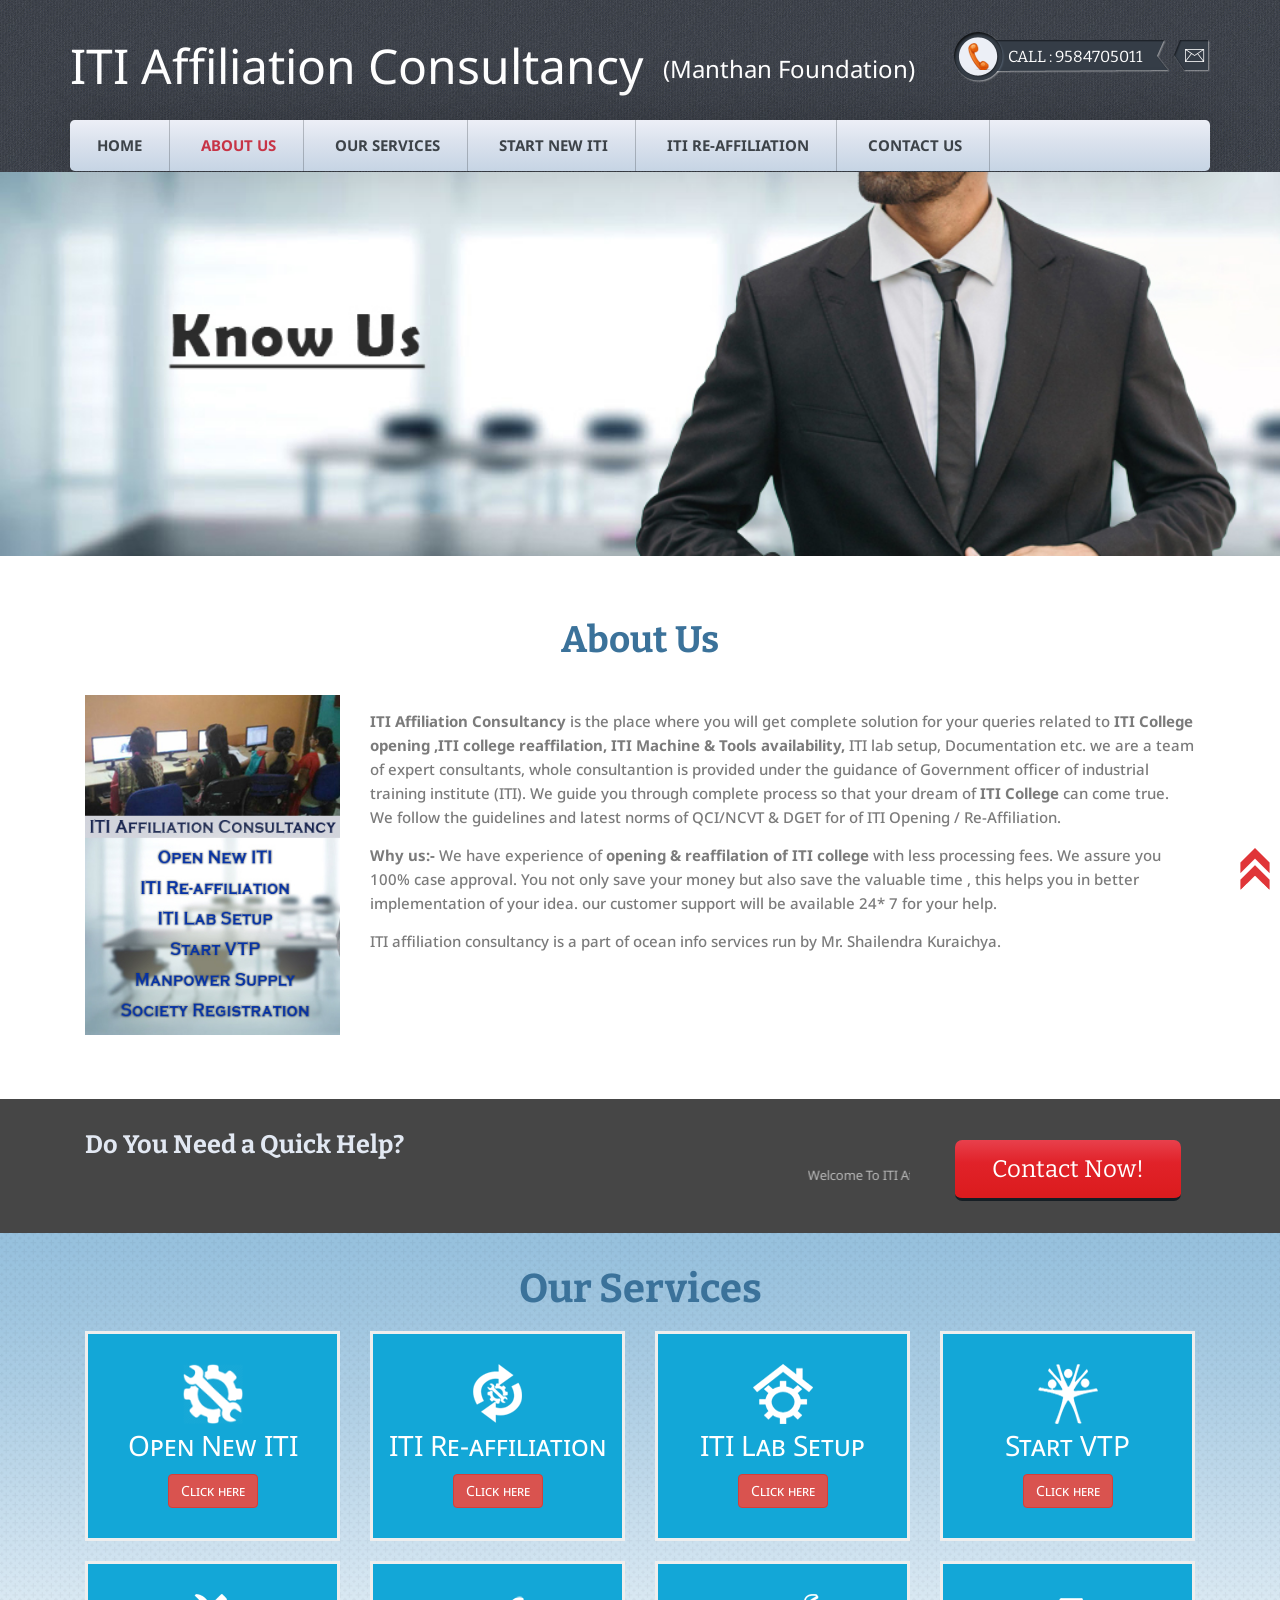
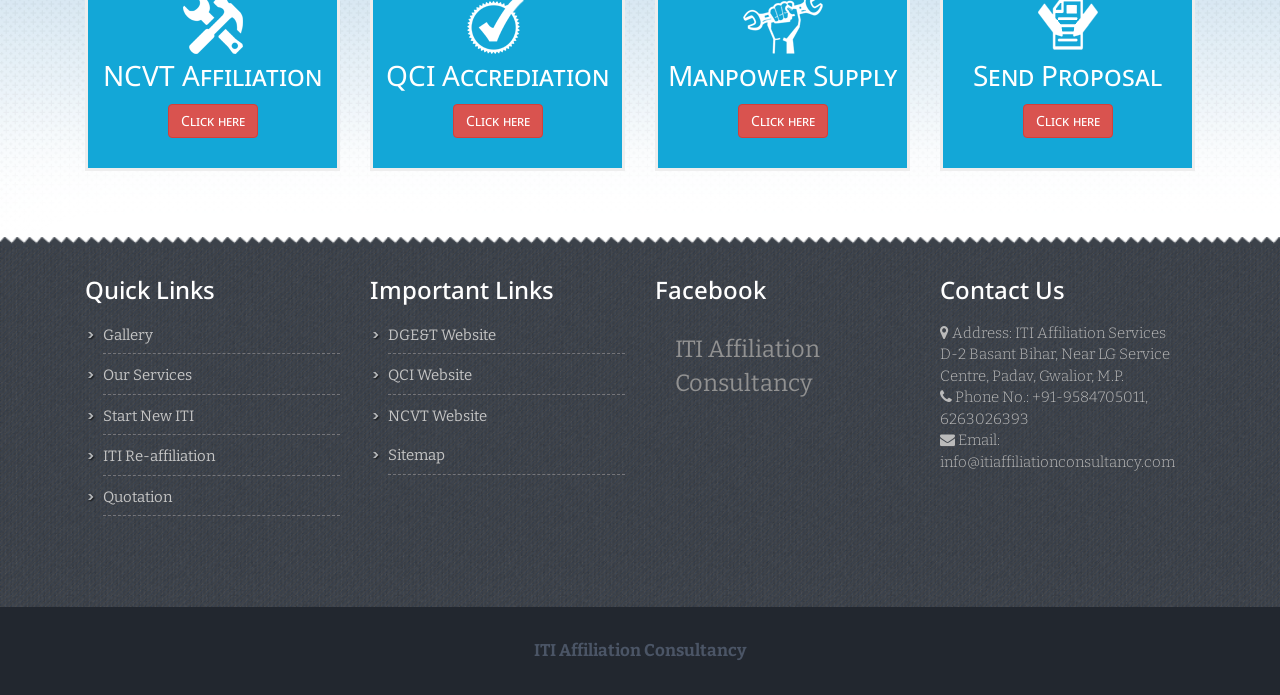
==== commit 71740e22: "31 Oct 2026 deadline, session 2027-28, DST/3rd shift carousel + slide, CBSE removed, news box highli" ====
--- a/about.html
+++ b/about.html
@@ -79,7 +79,6 @@
 						<li><a href="services.html">OUR SERVICES</a></li>
 						<li><a href="start_new_iti.html">START NEW ITI</a></li>
 						<li><a href="iti_reaffiliation.html">ITI RE-AFFILIATION</a></li>
-						<li><a href="cbse.html">CSBSE & PMKVY</a></li>
 						<li><a href="contact.html">CONTACT US</a></li>
 					</ul>
 				</div>
--- a/css/style.css
+++ b/css/style.css
@@ -2683,31 +2683,4 @@
 		border-radius:10px 10px 0 0;
 		text-align:center;
 	}
-}
-
-
-
-.res-two-mian {
-    height: 300px;
-    overflow: hidden;
-    padding: 15px;
-}
-
-.res-two-mian marquee {
-    height: 300px;
-}
-
-.news-item {
-    padding: 12px;
-    margin-bottom: 10px;
-    border-bottom: 1px solid #ddd;
-    font-size: 14px;
-    color: #333;
-    text-align: left;
-    line-height: 1.6;
-    font-weight: 600;
-}
-
-.news-item:last-child {
-    border-bottom: none;
 }
